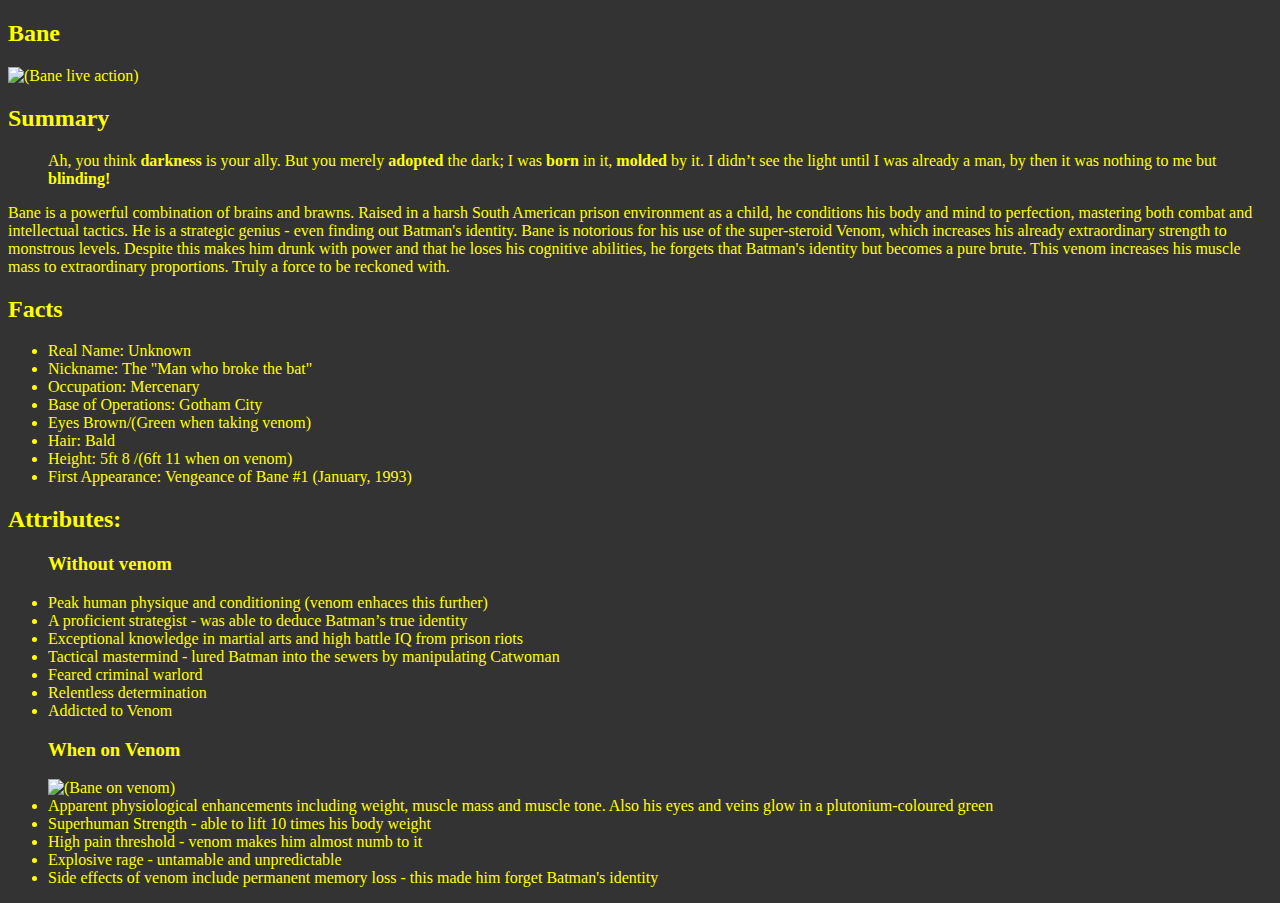
==== Bane-Bio.html @ 3f1c9ae3 "Update and rename Bane Bio.html to Bane-Bio.html" ====
<!DOCTYPE HTML>
<h2>Bane</h2>
<link rel="icon" href="https://i.pinimg.com/474x/5e/56/57/5e5657e2746c9149bee144d6b20c73b4.jpg" type="image/jpeg">
<link rel="stylesheet" href ="fontstyles.css">
<body style="color:yellow; background-color:rgb(51, 51, 51);">
    <title>Bane Bio</title>
    <link rel="icon" href="https://i.pinimg.com/474x/5e/56/57/5e5657e2746c9149bee144d6b20c73b4.jpg" type="image/jpeg">
    <img src ="https://static.wikia.nocookie.net/batman/images/f/f0/Bane_TDKR3.jpg/revision/latest?cb=20120511112335.jpeg" alt="(Bane live action)" alt="Bane" title="The man who broke the bat" width = "10%" height = "25%"/>
    <h2>Summary</h2>
    <blockquote>Ah, you think <b>darkness</b> is your ally. But you merely <b>adopted</b> the dark; I was <b>born</b> in it, <b>molded</b> by it. I didn’t see the light until I was already a man, by then it was nothing to me but <b>blinding!</b></blockquote>
    <p>Bane is a powerful combination of brains and brawns. Raised in a harsh South American prison environment as a child, he conditions his body and mind to perfection, mastering both combat and intellectual tactics. He is a strategic genius - even finding out Batman's identity. Bane is notorious for his use of the super-steroid Venom, which increases his already extraordinary strength to monstrous levels. Despite this makes him drunk with power and that he loses his cognitive abilities, he forgets that Batman's identity but becomes a pure brute. This venom increases his muscle mass to extraordinary proportions. Truly a force to be reckoned with.</p>
    <h2>Facts</h2>
    <ul>
        <li>Real Name: Unknown</li>
        <li>Nickname: The "Man who broke the bat"</li>
        <li>Occupation: Mercenary</li>
        <li>Base of Operations: Gotham City</li>
        <li>Eyes Brown/(Green when taking venom)</li>
        <li> Hair: Bald</li>
        <li> Height: 5ft 8 /(6ft 11 when on venom)</li>
        <li>First Appearance: Vengeance of Bane #1 (January, 1993)</li>
    </ul>
    <h2>Attributes:</h2>
    <ul>
        <h3>Without <b>venom</b></h3>
        <li>Peak human physique and conditioning (venom enhaces this further)</li>
        <li>A proficient strategist - was able to deduce Batman’s true identity</li>
        <li>Exceptional knowledge in martial arts and high battle IQ from prison riots</li>
        <li>Tactical mastermind - lured Batman into the sewers by manipulating Catwoman</li>
        <li>Feared criminal warlord</li>
        <li>Relentless determination</li>
        <li>Addicted to Venom</li>

        <h3>When on <b>Venom</b></h3>
        <img src ="https://images6.alphacoders.com/892/892810.jpg" alt="(Bane on venom)" title="An unstoppable force"  width = "30%" height = "30%"/>
        <li>Apparent physiological enhancements including weight, muscle mass and muscle tone.  Also his eyes and veins glow in a plutonium-coloured green</li>
        <li>Superhuman Strength - able to lift 10 times his body weight</li>
        <li>High pain threshold - venom makes him almost numb to it</li>
        <li>Explosive rage - untamable and unpredictable</li>
        <li>Side effects of venom include permanent memory loss - this made him forget Batman's identity</li>
    </ul>
    </html>
---- fontstyles.css ----
body, h1, h2, p {
    font-family: 'Comic Sans MS'
}
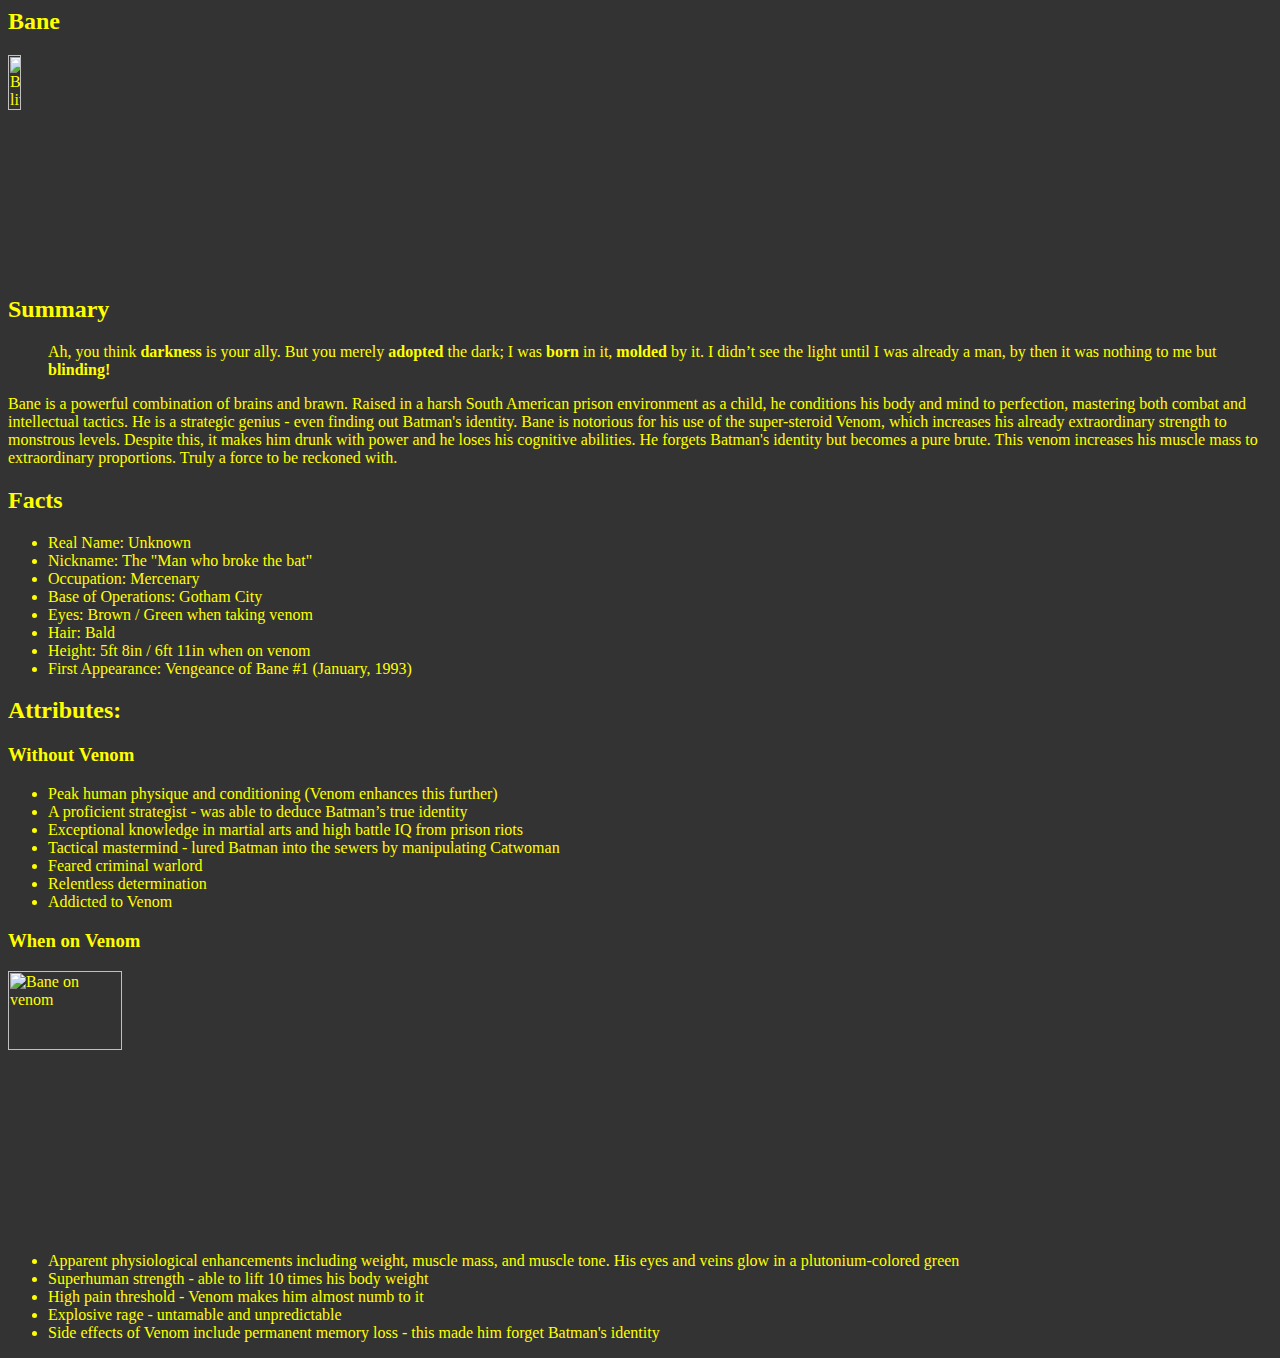
==== commit 1ec22738: "Update Bane-Bio.html" ====
--- a/Bane-Bio.html
+++ b/Bane-Bio.html
@@ -1,42 +1,49 @@
-<!DOCTYPE HTML>
-<h2>Bane</h2>
-<link rel="icon" href="https://i.pinimg.com/474x/5e/56/57/5e5657e2746c9149bee144d6b20c73b4.jpg" type="image/jpeg">
-<link rel="stylesheet" href ="fontstyles.css">
-<body style="color:yellow; background-color:rgb(51, 51, 51);">
+<html>
+<head>
     <title>Bane Bio</title>
     <link rel="icon" href="https://i.pinimg.com/474x/5e/56/57/5e5657e2746c9149bee144d6b20c73b4.jpg" type="image/jpeg">
-    <img src ="https://static.wikia.nocookie.net/batman/images/f/f0/Bane_TDKR3.jpg/revision/latest?cb=20120511112335.jpeg" alt="(Bane live action)" alt="Bane" title="The man who broke the bat" width = "10%" height = "25%"/>
+    <link rel="stylesheet" href="fontstyles.css">
+</head>
+<body style="color:yellow; background-color:rgb(51, 51, 51);">
+    <h2>Bane</h2>
+    <img src="https://static.wikia.nocookie.net/batman/images/f/f0/Bane_TDKR3.jpg/revision/latest?cb=20120511112335.jpeg" alt="Bane live action" title="The man who broke the bat" width="10%" height="25%"/>
+    
     <h2>Summary</h2>
     <blockquote>Ah, you think <b>darkness</b> is your ally. But you merely <b>adopted</b> the dark; I was <b>born</b> in it, <b>molded</b> by it. I didn’t see the light until I was already a man, by then it was nothing to me but <b>blinding!</b></blockquote>
-    <p>Bane is a powerful combination of brains and brawns. Raised in a harsh South American prison environment as a child, he conditions his body and mind to perfection, mastering both combat and intellectual tactics. He is a strategic genius - even finding out Batman's identity. Bane is notorious for his use of the super-steroid Venom, which increases his already extraordinary strength to monstrous levels. Despite this makes him drunk with power and that he loses his cognitive abilities, he forgets that Batman's identity but becomes a pure brute. This venom increases his muscle mass to extraordinary proportions. Truly a force to be reckoned with.</p>
+    <p>Bane is a powerful combination of brains and brawn. Raised in a harsh South American prison environment as a child, he conditions his body and mind to perfection, mastering both combat and intellectual tactics. He is a strategic genius - even finding out Batman's identity. Bane is notorious for his use of the super-steroid Venom, which increases his already extraordinary strength to monstrous levels. Despite this, it makes him drunk with power and he loses his cognitive abilities. He forgets Batman's identity but becomes a pure brute. This venom increases his muscle mass to extraordinary proportions. Truly a force to be reckoned with.</p>
+    
     <h2>Facts</h2>
     <ul>
         <li>Real Name: Unknown</li>
         <li>Nickname: The "Man who broke the bat"</li>
         <li>Occupation: Mercenary</li>
         <li>Base of Operations: Gotham City</li>
-        <li>Eyes Brown/(Green when taking venom)</li>
-        <li> Hair: Bald</li>
-        <li> Height: 5ft 8 /(6ft 11 when on venom)</li>
+        <li>Eyes: Brown / Green when taking venom</li>
+        <li>Hair: Bald</li>
+        <li>Height: 5ft 8in / 6ft 11in when on venom</li>
         <li>First Appearance: Vengeance of Bane #1 (January, 1993)</li>
     </ul>
+    
     <h2>Attributes:</h2>
+    <h3>Without <b>Venom</b></h3>
     <ul>
-        <h3>Without <b>venom</b></h3>
-        <li>Peak human physique and conditioning (venom enhaces this further)</li>
+        <li>Peak human physique and conditioning (Venom enhances this further)</li>
         <li>A proficient strategist - was able to deduce Batman’s true identity</li>
         <li>Exceptional knowledge in martial arts and high battle IQ from prison riots</li>
         <li>Tactical mastermind - lured Batman into the sewers by manipulating Catwoman</li>
         <li>Feared criminal warlord</li>
         <li>Relentless determination</li>
         <li>Addicted to Venom</li>
-
-        <h3>When on <b>Venom</b></h3>
-        <img src ="https://images6.alphacoders.com/892/892810.jpg" alt="(Bane on venom)" title="An unstoppable force"  width = "30%" height = "30%"/>
-        <li>Apparent physiological enhancements including weight, muscle mass and muscle tone.  Also his eyes and veins glow in a plutonium-coloured green</li>
-        <li>Superhuman Strength - able to lift 10 times his body weight</li>
-        <li>High pain threshold - venom makes him almost numb to it</li>
+    </ul>
+    
+    <h3>When on <b>Venom</b></h3>
+    <img src="https://images6.alphacoders.com/892/892810.jpg" alt="Bane on venom" title="An unstoppable force" width="30%" height="30%"/>
+    <ul>
+        <li>Apparent physiological enhancements including weight, muscle mass, and muscle tone. His eyes and veins glow in a plutonium-colored green</li>
+        <li>Superhuman strength - able to lift 10 times his body weight</li>
+        <li>High pain threshold - Venom makes him almost numb to it</li>
         <li>Explosive rage - untamable and unpredictable</li>
-        <li>Side effects of venom include permanent memory loss - this made him forget Batman's identity</li>
+        <li>Side effects of Venom include permanent memory loss - this made him forget Batman's identity</li>
     </ul>
-    </html>
+</body>
+</html>
